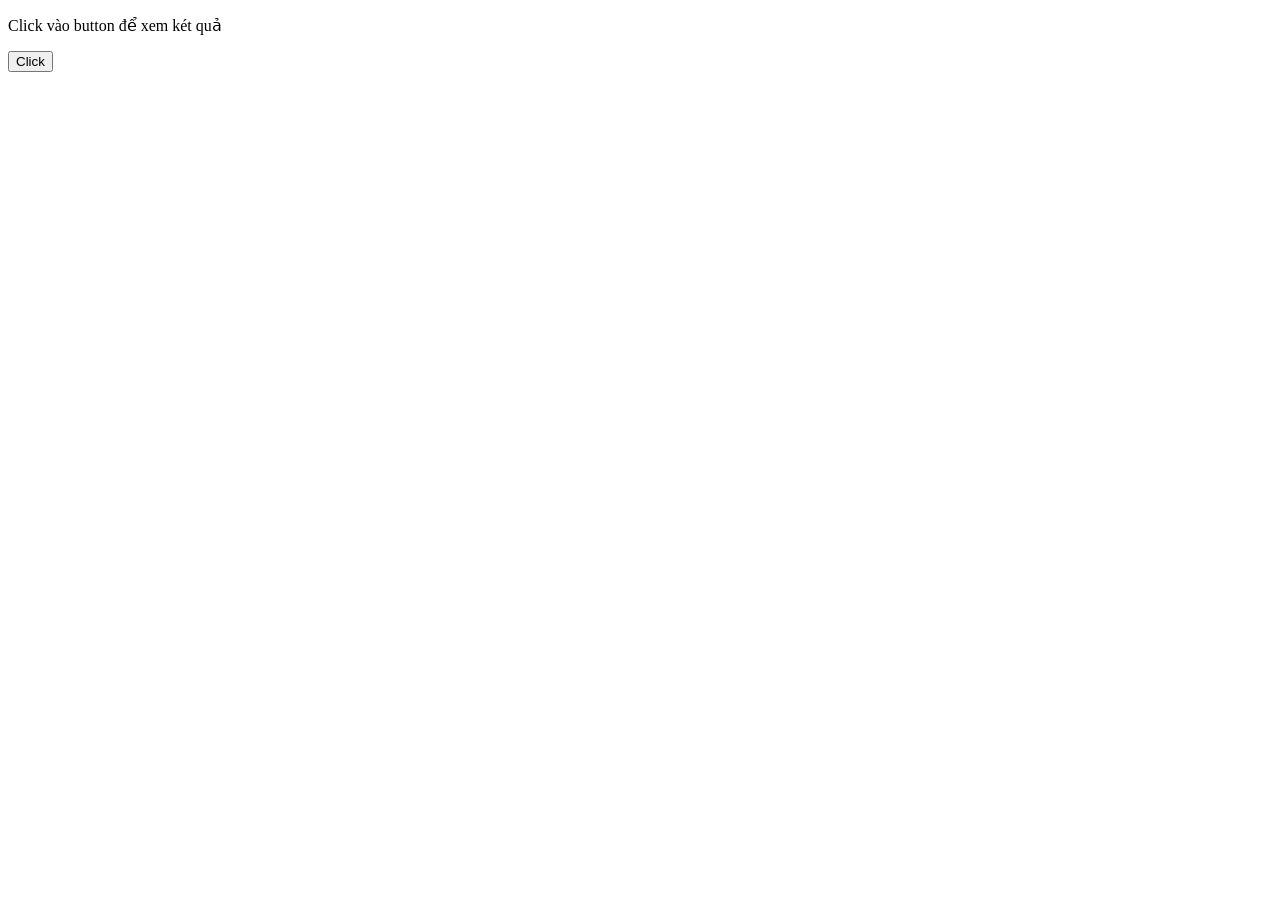
==== web/aaaaaaa.html @ 37e91cab "Admin" ====
<!DOCTYPE html>
<html>

<head>
    <meta charset="utf-8">
    <meta http-equiv="X-UA-Compatible" content="IE=edge">
    <title>Ajax javascript toidicode.com</title>
    <script>
        var sendajax = function() {
        //Khoi tao doi tuong
        var xhttp = new XMLHttpRequest() || ActiveXObject();
        //Bat su kien thay doi trang thai cuar request
        xhttp.onreadystatechange = function() {
                //Kiem tra neu nhu da gui request thanh cong
                if (this.readyState == 4 && this.status == 200) {
                    //In ra data nhan duoc
                    addData(this.responseXML)
                }
            }
            //cau hinh request
            xhttp.open('GET', 'https://toidicode.com/live/php/relationships.xml', true);
        //cau hinh header cho request
        xhttp.setRequestHeader('Content-Type', 'application/x-www-form-urlencoded');
        //gui request
        xhttp.send('data=true');
    }

    var addData = function(data) {
        //Tao cau truc table
        var table = '<table border="1" cellspacing="5" cellpadding="5" style="border-collapse:collapse"><tr><th>ID</th><th>Name</th><th>Age</th><th>Location</th></tr>';
        //Tim node sister trong xml tra ve
        var sister = data.getElementsByTagName('sister');
        //Lap het cac nde tim duoc
        for (i = 0; i < sister.length; i++) {
            //Lay du lieu trong node
            table += '<tr><td>' + (i + 1) + '</td>';
            table += '<td>' + sister[i].getElementsByTagName('name')[0].childNodes[0].nodeValue + '</td>';
            table += '<td>' + sister[i].getElementsByTagName('age')[0].childNodes[0].nodeValue + '</td>';
            table += '<td>' + sister[i].getElementsByTagName('location')[0].childNodes[0].nodeValue + '</td></tr>'
        }
        document.getElementById('result').innerHTML = table;
    }
</script>
</head>

<body>
    <p>Click vào button để xem két quả</p>
    <button type="button" onclick="sendajax()">Click</button>
    <p id="result"></p>
</body>

</html>
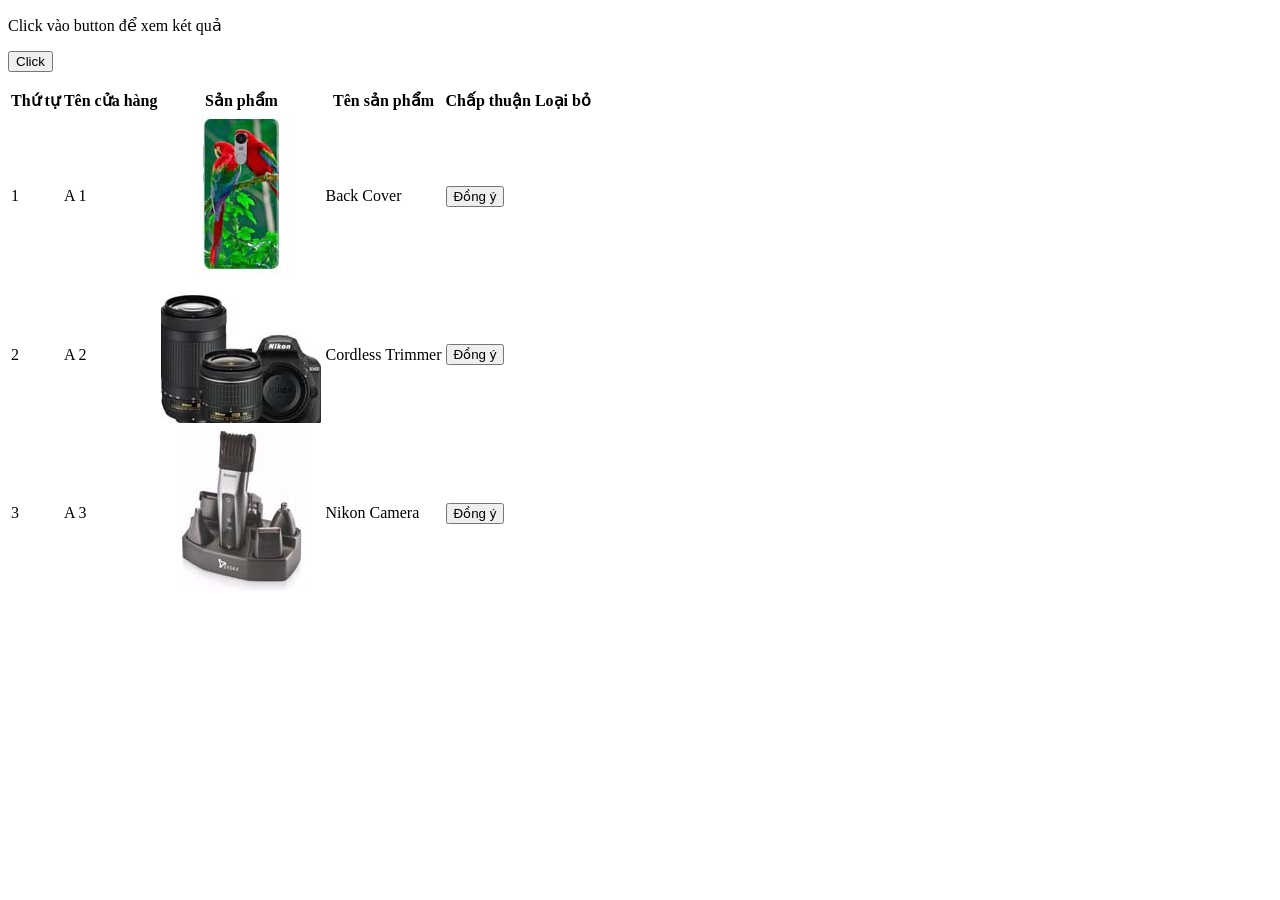
==== commit c69d3aa4: "sua loi stt" ====
--- a/web/aaaaaaa.html
+++ b/web/aaaaaaa.html
@@ -47,6 +47,79 @@
     <p>Click vào button để xem két quả</p>
     <button type="button" onclick="sendajax()">Click</button>
     <p id="result"></p>
+    <div class="table-responsive">
+                    <table class="timetable_sub">
+                        <thead>
+                            <tr>
+                                <th>Thứ tự</th>
+                                <th>Tên cửa hàng</th>
+                                <th>Sản phẩm</th>
+                                <th>Tên sản phẩm</th>
+                                <th>Chấp thuận</th>
+                                <th>Loại bỏ</th>
+                            </tr>
+                        </thead>
+                        <tbody>
+                            <tr class="rem1" id = "sp1">
+                                <td class="invert">1</td>
+                                <td id = "name">A 1</td>
+                                <td class="invert-image" id = "img">
+                                    <a href="single.html">
+                                        <img src="images/a.jpg" alt=" " class="img-responsive">
+                                    </a>
+                                </td>
+                                <td class="invert" id = "nameproduct">Back Cover</td>
+                                <td class="invert">
+                                        <div class="add">
+                                        <input type="submit" name="addproduct" value = "Đồng ý" onclick= 'emailERR("ko")'></div>
+                                </td>
+                                <td class="invert">
+                                    <div class="rem">
+                                        <div class="close1"> </div>
+                                    </div>
+                                </td>
+                                <input type="hidden" name="" id = "#">
+                            </tr>
+                            <tr class="rem2" id = "sp2">
+                                <td class="invert">2</td>
+                                <td>A 2</td>
+                                <td class="invert-image">
+                                    <a href="single2.html">
+                                        <img src="images/a4.jpg" alt=" " class="img-responsive">
+                                    </a>
+                                </td>
+                                <td class="invert">Cordless Trimmer</td>
+                                <td class="invert">
+                                        <div class="add">
+                                        <input type="submit" name="addproduct" value = "Đồng ý"></div>
+                                </td>
+                                <td class="invert">
+                                    <div class="rem">
+                                        <div class="close2"> </div>
+                                    </div>
+                                </td>
+                            </tr>
+                            <tr class="rem3" id = "sp3">
+                                <td class="invert">3</td>
+                                <td>A 3</td>
+                                <td class="invert-image">
+                                    <a href="single.html">
+                                        <img src="images/a3.jpg" alt=" " class="img-responsive">
+                                    </a>
+                                </td>
+                                <td class="invert">Nikon Camera</td>
+                                <td class="invert">
+                                        <div class="add">
+                                        <input type="submit" name="addproduct" value = "Đồng ý"></div>
+                                </td>
+                                <td class="invert">
+                                    <div class="rem">
+                                        <div class="close3"> </div>
+                                    </div>
+                                </td>
+                            </tr>
+                        </tbody>
+                    </table>
 </body>
 
 </html>
